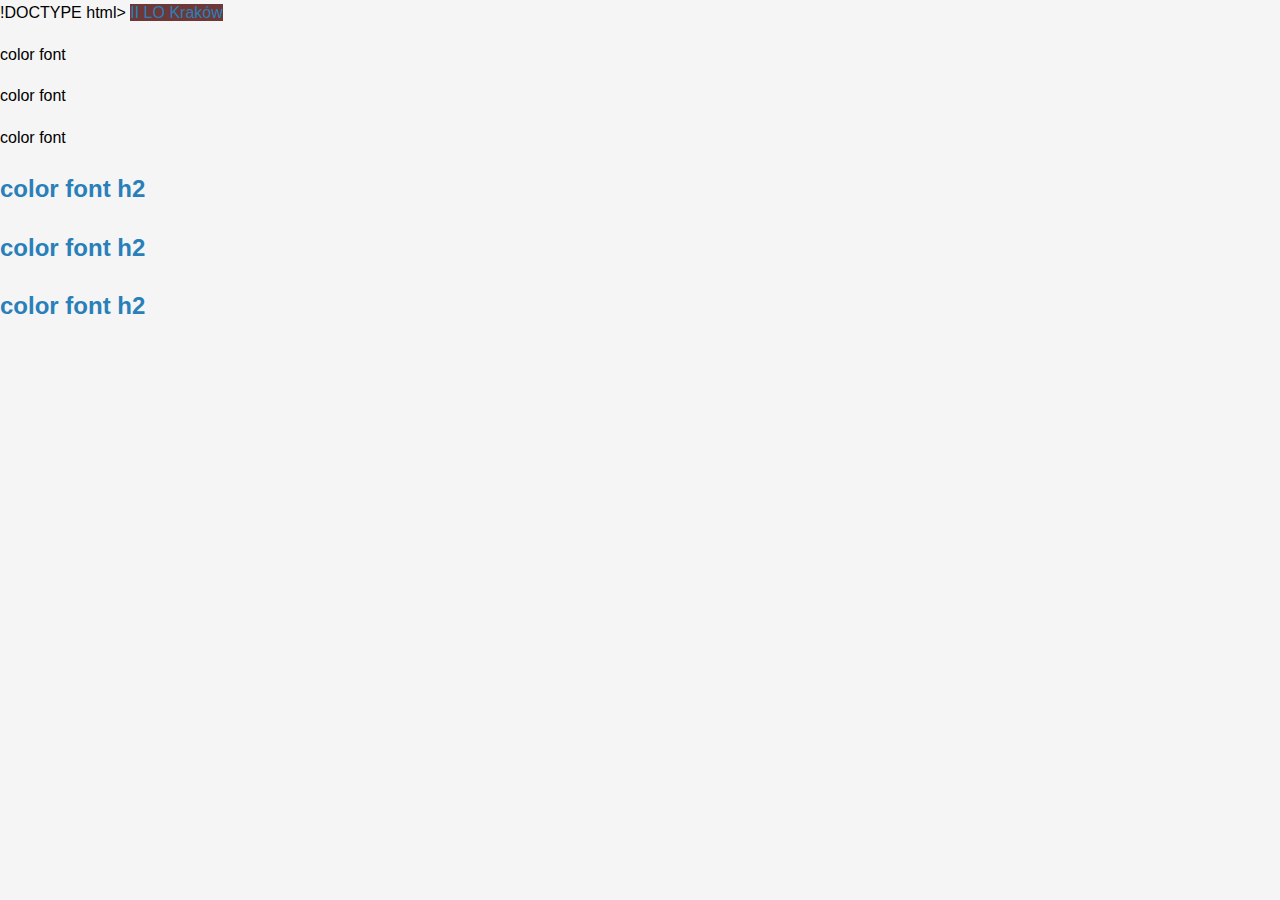
==== js.html @ 85153175 "Update js.html" ====
!DOCTYPE html>
<html lang="en">
<head>
    <meta charset="UTF-8">
    <meta name="viewport" content="width=device-width, initial-scale=1.0">
    <title>Document</title>
    <link rel="stylesheet" href="style.css">
    <style>
        a{
            background-color:rgb(137, 197, 162)
        }
    </style>
</head>
<body>
   <a style="background-color:rgb(109, 56, 56)" href="https://www.sobieski.krakow.pl/">II LO Kraków</a> 
   <p class = "yellow">color font</p>
   <p class = "red">color font</p>
   <p class = "green">color font</p>

   <h2 class = "yellow">color font h2</h2>
   <h2 class = "red">color font h2</h2>
   <h2 class = "green black">color font h2</h2>
   <div id="main"
</body>
</html>
---- style.css ----
/* General styles */
body {
    font-family: Arial, sans-serif;
    line-height: 1.6;
    background-color: #f5f5f5;
    margin: 0;
    padding: 0;
}

/* Styles for the header */
header {
    background-color: #2c3e50;
    color: white;
    padding: 20px 0;
    text-align: center;
}

header h1 {
    margin: 0;
    font-size: 36px;
}

nav ul {
    list-style: none;
    padding: 0;
}

nav ul li {
    display: inline;
    margin: 0 15px;
    font-size: 18px;
}

nav ul li:hover {
    text-decoration: underline;
    cursor: pointer;
}

/* Main content */
main {
    padding: 20px;
    max-width: 1200px;
    margin: 0 auto;
    background-color: #fff;
    box-shadow: 0 0 10px rgba(0,0,0,0.1);
}

main p, main ul, main ol {
    margin-bottom: 20px;
}

h2 {
    color: #2980b9;
}

/* Styles for images */
figure {
    text-align: center;
    margin: 20px 0;
}

figure img {
    width: 80%;
    border-radius: 8px;
}

figcaption {
    font-style: italic;
    color: #7f8c8d;
}

/* Styles for the table */
table {
    width: 100%;
    border-collapse: collapse;
    margin-bottom: 20px;
}

table, th, td {
    border: 1px solid #ddd;
    padding: 8px;
}

th {
    background-color: #2980b9;
    color: white;
}

/* Styles for lists */
ul, ol {
    padding-left: 20px;
}

ul li, ol li {
    margin-bottom: 5px;
}

/* Styles for links */
a {
    color: #2980b9;
    text-decoration: none;
}

a:hover {
    text-decoration: underline;
}

/* Styles for the footer */
footer {
    background-color: #2c3e50;
    color: white;
    text-align: center;
    padding: 10px 0;
    margin-top: 20px;
}

footer p {
    margin: 5px 0;
}
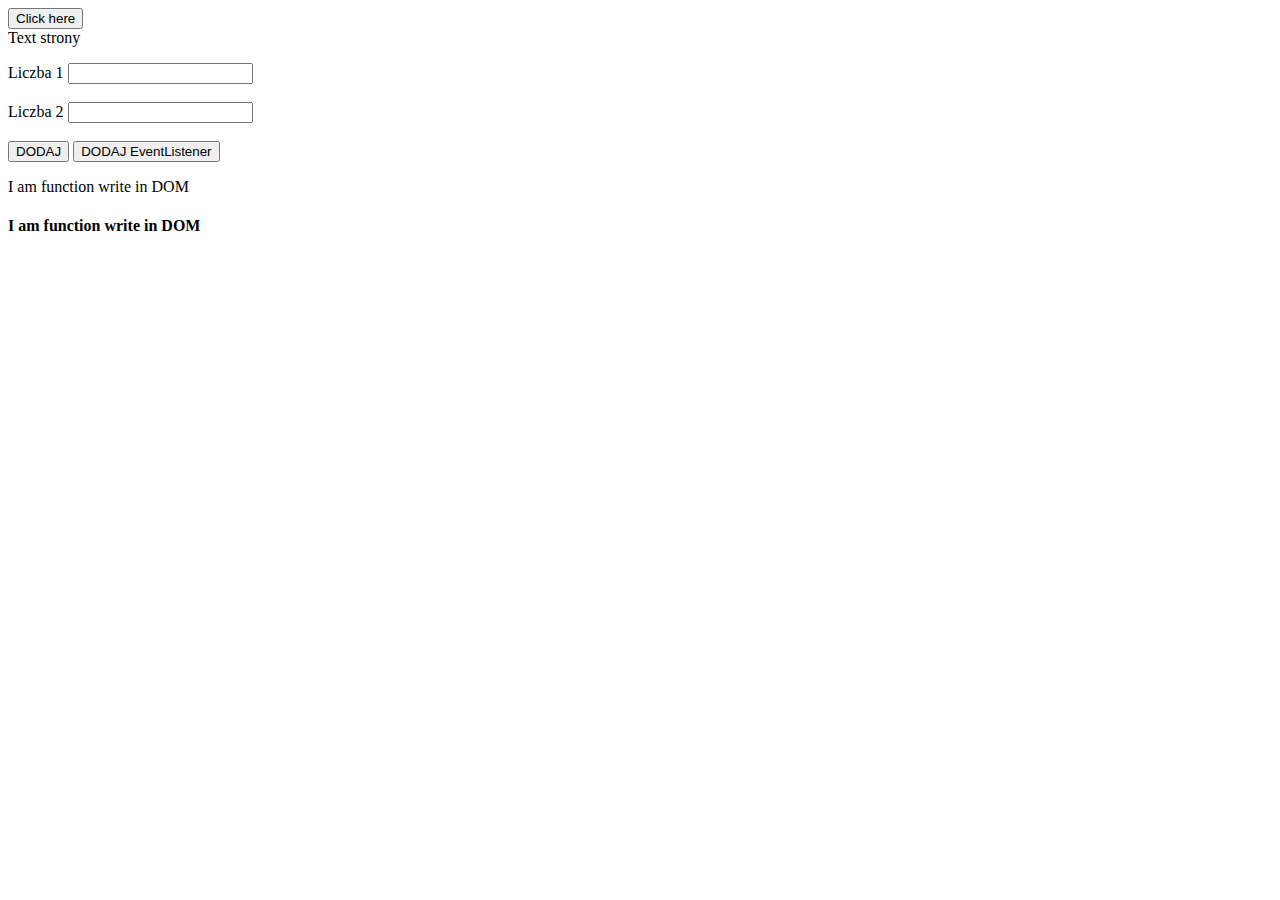
==== commit 35203a1e: "Update js.html" ====
--- a/js.html
+++ b/js.html
@@ -1,25 +1,74 @@
-!DOCTYPE html>
+<!DOCTYPE html>
 <html lang="en">
 <head>
-    <meta charset="UTF-8">
-    <meta name="viewport" content="width=device-width, initial-scale=1.0">
-    <title>Document</title>
-    <link rel="stylesheet" href="style.css">
-    <style>
-        a{
-            background-color:rgb(137, 197, 162)
-        }
-    </style>
+<meta charset="UTF-8">
+<meta name="viewport" content="width=device-width, initial-scale=1.0"> <title>JavaScript</title>
 </head>
 <body>
-   <a style="background-color:rgb(109, 56, 56)" href="https://www.sobieski.krakow.pl/">II LO Kraków</a> 
-   <p class = "yellow">color font</p>
-   <p class = "red">color font</p>
-   <p class = "green">color font</p>
+<button id="clickIt">Click here</button>
+<div id="div-id-1">Text strony</div>
+<p id="demo"></p>
+<div>
+Liczba 1 <input type="text" id="liczba1"><br><br> Liczba 2 <input type="text" id="liczba2"><br><br> <button onclick="dodaj ()">DODAJ</button>
+<button id="dodaj">DODAJ EventListener</button> <p id="wynik"></p>
+</div>
+<script>
+// alert("Hello world!")
+// prompt ("jak masz na imię?")
+//console.log("I am console your browser, hello!")
+//DOM
+document.write("I am function write in DOM")
+document.write("<h4>I am function write in DOM</h4>")
+//my fuction
+function myWrite (myAttribute) {
+}
+document.write (myAttribute);
+myWrite("<h1 class='element-h1'>Hello</h1>");
+myWrite("<br>");
+myWrite("<p>Wold!</p>");
+myWrite("<br>")
+let myElement = document.getElementById("div-id-1");
+document.getElementById("div-id-1").innerHTML += "<div style='color:blue;'>It is add innerHTML</div>"; document.getElementById("div-id-1") .style.color = "red";
+myElement.style. fontSize = "30px";
+// varible
+let num= 1.45;
+let str = "string";
+let bool = true; console.log(num); console.log(str); console.log (bool);
+//
+let firstNum = 17;
+let secondNum = 24;
+//firstNum = 1000+ firstNum;
+firstNum += 100;
+console.log (firstNum);
+firstNum++;
+console.log(firstNum);
+firstNum--;
+console.log(firstNum);
+document.write("Wynik dodawanie: ", firstNum + secondNum, "<br>");
+document.write("Wynik reszta z dzielenia: ", firstNum & secondNum, "<br>");
+document.write ("Wynik mnożenia: ", firstNum, secondNum, "<br>"); document.write ("Wynik dzielenia: ", firstNum / secondNum, "<br>");
+// function +
+function summ (a, b) {
+return a + b;
+}
+document.write ("Wynik funkcji summ", summ (firstNum, secondNum))
+// Listener and function
+function myFunction () {
+document.getElementById("demo").innerHTML += "We clicked!<br>";
+}
+document.getElementById("clickIt").addEventListener("click", myFunction)
+//onclick="dodaj ()"
+function dodaj () {
+}
+let liczbal=parseInt (document.getElementById("liczbal").value);
+let liczba2=parseInt(document.getElementById("liczba2").value); let wynikSum=liczba1+liczba2;
+document.getElementById("wynik").innerHTML=wynikSum;
+//addEventListener("click", dodajEventListener)
+function dodajEventListener() {
+let liczbal=parseInt (document.getElementById("liczbal").value); let liczba2=parseInt (document.getElementById("liczba2").value); let wynikSum=liczbal+liczba2;
+document.getElementById("wynik").innerHTML=wynikSum;
+}
+document.getElementById("dodaj") .addEventListener("click", dodajEventListener)
+</script>
+</body> </html>
 
-   <h2 class = "yellow">color font h2</h2>
-   <h2 class = "red">color font h2</h2>
-   <h2 class = "green black">color font h2</h2>
-   <div id="main"
-</body>
-</html>
